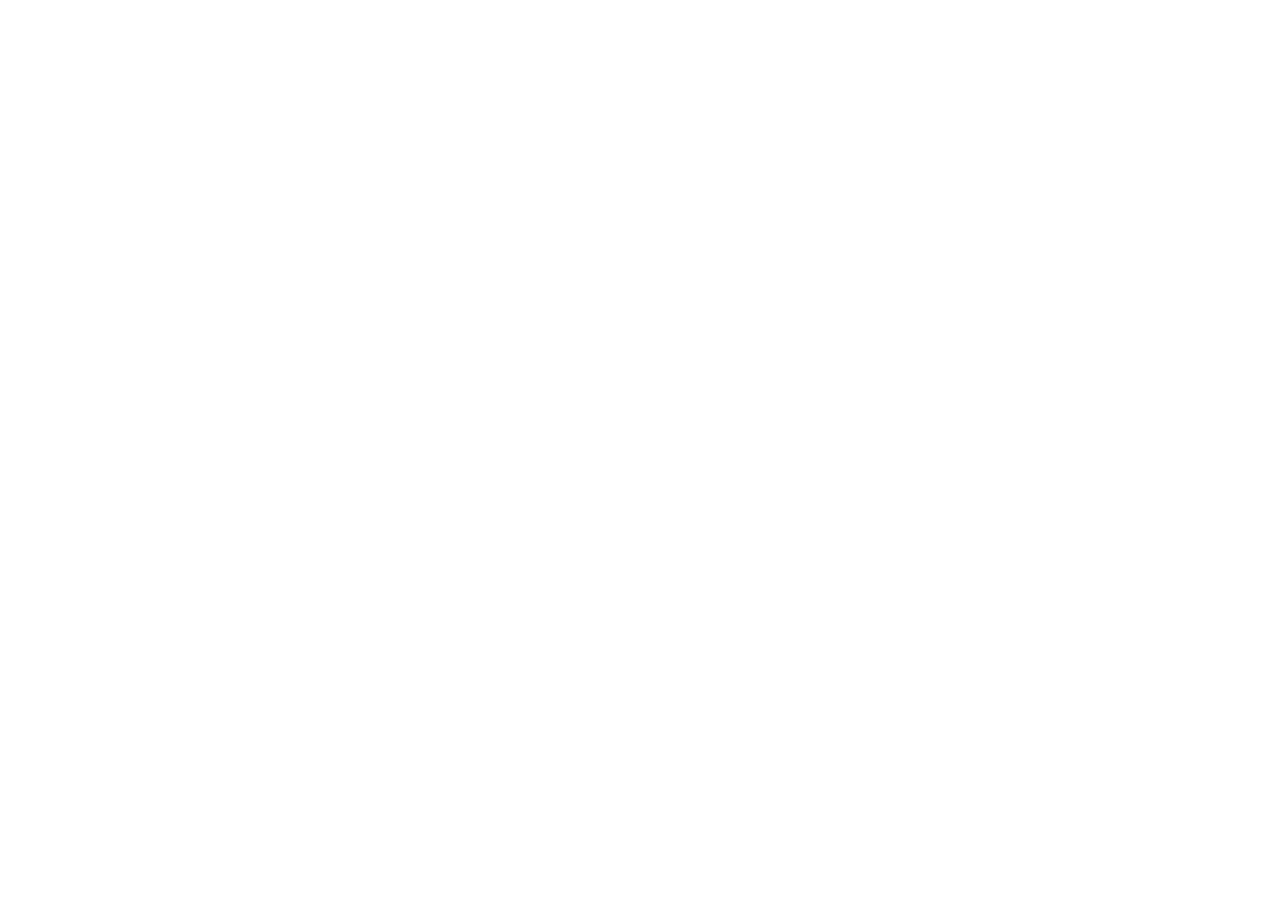
==== index.html @ 5b6ea71b "init" ====
<!DOCTYPE html>
<html lang="en">
<head>
  <meta charset="UTF-8">
  <meta name="viewport" content="width=device-width, initial-scale=1.0">
  <title>Empty HTML Structure</title>
</head>
<body>

</body>
</html>
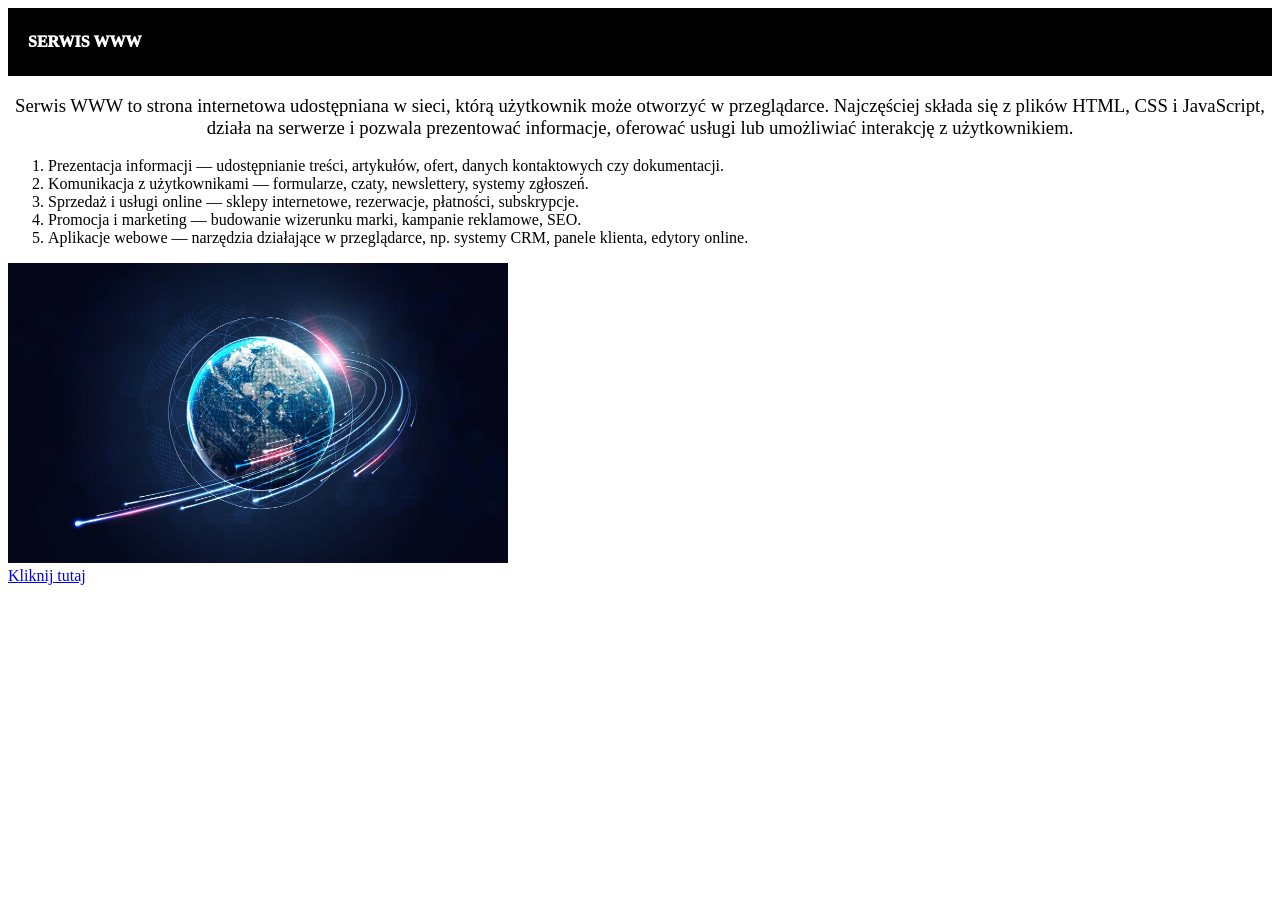
==== commit 54ea556e: "+ image & + index.html (new) & css" ====
--- a/index.html
+++ b/index.html
@@ -1,11 +1,48 @@
 <!DOCTYPE html>
 <html lang="en">
+
+
 <head>
-  <meta charset="UTF-8">
-  <meta name="viewport" content="width=device-width, initial-scale=1.0">
-  <title>Empty HTML Structure</title>
+    <link rel="stylesheet" href="css/navbar.css">
+    <link rel="stylesheet" href="css/description.css">
+    <meta charset="UTF-8">
+    <meta name="viewport" content="width=device-width, initial-scale=1.0">
+    <title>web.info.portal</title>
 </head>
+
 <body>
 
+    <div class="navbar">
+        <a>SERWIS WWW</a>
+    </div>
+
+    <div class="description">
+        <h3> Serwis WWW to strona internetowa udostępniana w sieci, którą użytkownik może otworzyć w przeglądarce.
+            Najczęściej składa się z plików HTML, CSS i JavaScript, działa na serwerze i pozwala prezentować informacje,
+            oferować usługi lub umożliwiać interakcję z użytkownikiem.</h3>
+    </div>
+
+    <div class="description-list">
+        <ol>
+            <li>Prezentacja informacji — udostępnianie treści, artykułów, ofert, danych kontaktowych czy dokumentacji.
+            </li>
+            <li>Komunikacja z użytkownikami — formularze, czaty, newslettery, systemy zgłoszeń.</li>
+            <li>Sprzedaż i usługi online — sklepy internetowe, rezerwacje, płatności, subskrypcje.</li>
+            <li>Promocja i marketing — budowanie wizerunku marki, kampanie reklamowe, SEO.</li>
+            <li>Aplikacje webowe — narzędzia działające w przeglądarce, np. systemy CRM, panele klienta, edytory online.
+            </li>
+        </ol>
+    </div>
+    <div class="image-contener">
+        <img src="/images/internet.jpg" alt="Serwis WWW" width="500" height="300">
+    </div>
+
+
+    <div class="www-link">
+        <a href="https://pl.wikipedia.org/wiki/World_Wide_Web">Kliknij tutaj</a>
+    </div>
+
+
 </body>
-</html>
+
+</html>
--- a/css/navbar.css
+++ b/css/navbar.css
@@ -0,0 +1,12 @@
+.navbar {
+  background-color: #000000;
+  padding: 25px 20px;
+  display: flex;
+  gap: 20px;
+}
+
+.navbar a {
+  color: white;
+  font-weight: 1000;
+}
+
--- a/css/description.css
+++ b/css/description.css
@@ -0,0 +1,5 @@
+.description h3 {
+font-weight: normal;
+text-align: center;
+margin-left: auto;
+}
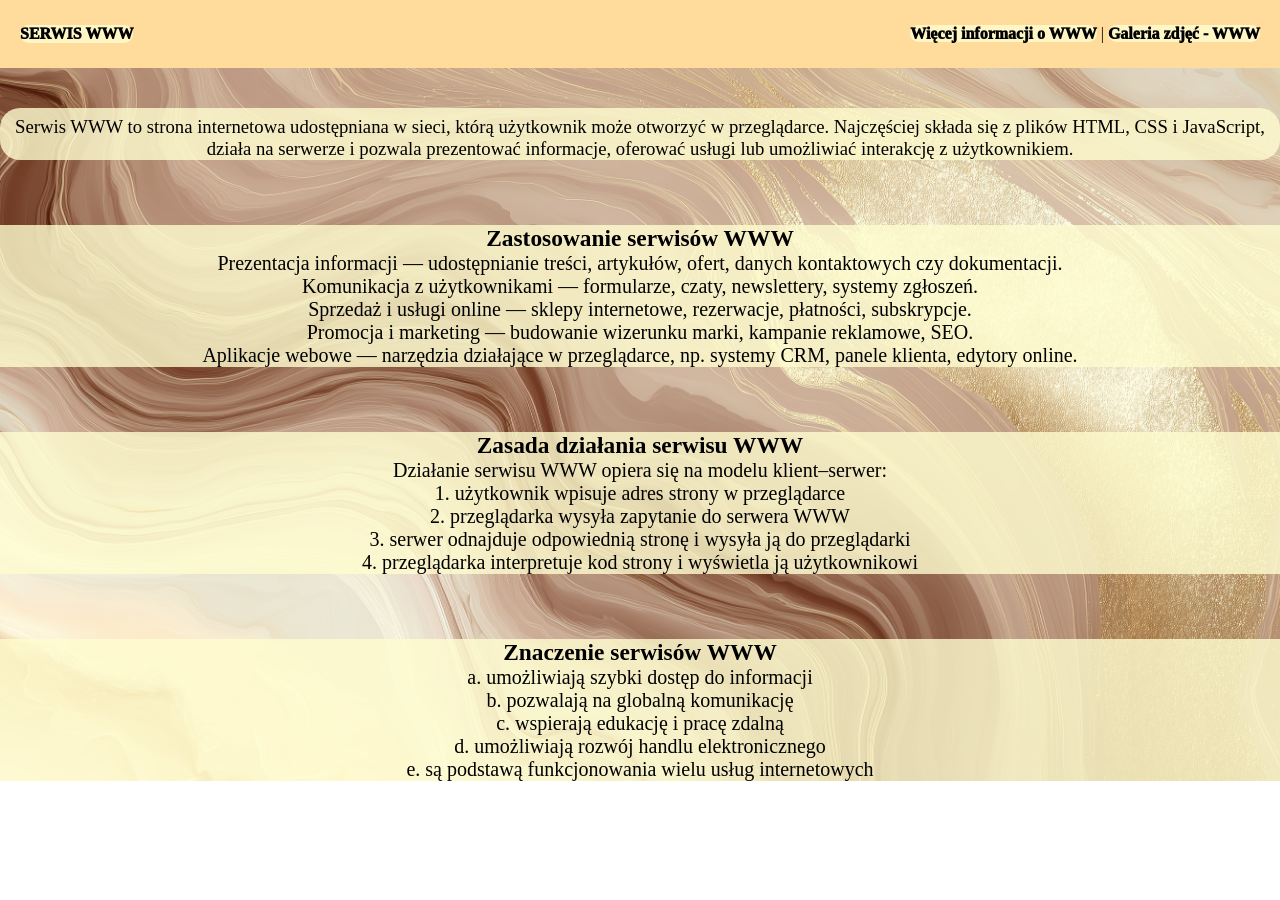
==== commit 73fded13: "images.html & fix index.html & @css - fix" ====
--- a/index.html
+++ b/index.html
@@ -4,16 +4,30 @@
 
 <head>
     <link rel="stylesheet" href="css/navbar.css">
+    <link rel="stylesheet" href="css/styles.css">
     <link rel="stylesheet" href="css/description.css">
+    <link rel="stylesheet" href="css/description-list.css">
     <meta charset="UTF-8">
     <meta name="viewport" content="width=device-width, initial-scale=1.0">
     <title>web.info.portal</title>
+
+    <style>
+        * {
+            padding: 0;
+            margin: 0;
+        }
+    </style>
 </head>
 
 <body>
 
     <div class="navbar">
         <a>SERWIS WWW</a>
+        <div class="www-link">
+            <a href="https://pl.wikipedia.org/wiki/World_Wide_Web">Więcej informacji o WWW</a>
+            <h> | </h>
+            <a href="/pages/images.html">Galeria zdjęć - WWW</a>
+        </div>
     </div>
 
     <div class="description">
@@ -23,6 +37,7 @@
     </div>
 
     <div class="description-list">
+        <h3> Zastosowanie serwisów WWW</h3>
         <ol>
             <li>Prezentacja informacji — udostępnianie treści, artykułów, ofert, danych kontaktowych czy dokumentacji.
             </li>
@@ -33,16 +48,31 @@
             </li>
         </ol>
     </div>
-    <div class="image-contener">
-        <img src="/images/internet.jpg" alt="Serwis WWW" width="500" height="300">
+
+    <div class="description-list">
+        <h3> Zasada działania serwisu WWW </h3>
+        <h>Działanie serwisu WWW opiera się na modelu klient–serwer:
+            <ul>
+
+                <li> 1. użytkownik wpisuje adres strony w przeglądarce</li>
+                <li> 2. przeglądarka wysyła zapytanie do serwera WWW </li>
+                <li> 3. serwer odnajduje odpowiednią stronę i wysyła ją do przeglądarki </li>
+                <li> 4. przeglądarka interpretuje kod strony i wyświetla ją użytkownikowi </li>
+            </ul>
+        </h>
     </div>
 
 
-    <div class="www-link">
-        <a href="https://pl.wikipedia.org/wiki/World_Wide_Web">Kliknij tutaj</a>
+    <div class="description-list">
+        <h3> Znaczenie serwisów WWW</h3>
+        <ol>
+            <li> a. umożliwiają szybki dostęp do informacji </li>
+            <li> b. pozwalają na globalną komunikację</li>
+            <li> c. wspierają edukację i pracę zdalną</li>
+            <li> d. umożliwiają rozwój handlu elektronicznego</li>
+            <li> e. są podstawą funkcjonowania wielu usług internetowych</li>
+        </ol>
     </div>
-
-
 </body>
 
 </html>
--- a/css/navbar.css
+++ b/css/navbar.css
@@ -1,12 +1,18 @@
 .navbar {
-  background-color: #000000;
+  background-color: #ffdc9c;
+  justify-content: space-between;
   padding: 25px 20px;
   display: flex;
   gap: 20px;
+  margin-bottom: 30px
 }
 
+
 .navbar a {
-  color: white;
+  color: rgb(0, 0, 0);
   font-weight: 1000;
+  background: rgba(255, 253, 208, 0.8);
+  border-radius: 10px;    
+  text-decoration: none;
 }
 
--- a/css/styles.css
+++ b/css/styles.css
@@ -0,0 +1,6 @@
+body {
+    background-image: url('/images/background.jpg');
+    background-size: cover;  /* Dopasowuje obrazek do całego ekranu */
+    background-repeat: no-repeat; /* Zapobiega powielaniu obrazka */
+}
+
--- a/css/description.css
+++ b/css/description.css
@@ -1,5 +1,10 @@
 .description h3 {
-font-weight: normal;
-text-align: center;
-margin-left: auto;
+    font-weight: normal;
+    text-align: center;
+    margin-left: auto;
+    padding-top: 2mm;
+    margin-top: 40px;
+    background: rgba(255, 253, 208, 0.8);
+    border-radius: 20px;    
+
 }
--- a/css/description-list.css
+++ b/css/description-list.css
@@ -0,0 +1,8 @@
+.description-list {
+    color: rgb(0, 0, 0);
+    font-weight: normal;
+    font-size: 20px;
+    background: rgba(255, 253, 208, 0.8);
+    text-align: center;
+    margin-top: 65px;
+}
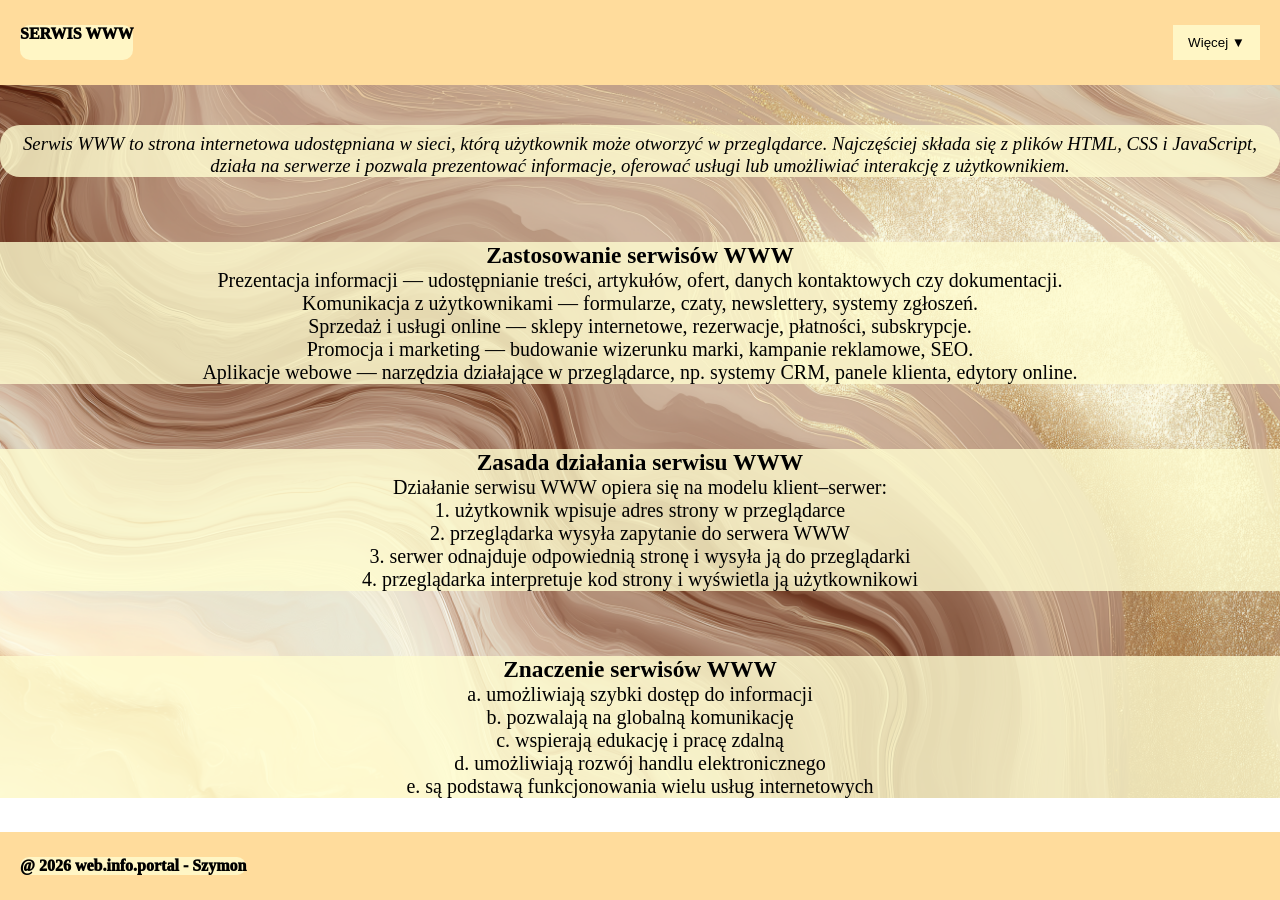
==== commit 5c996d7e: "polaczenie z db + pobieranie danych (zdjec) + rozwijany pasek menu" ====
--- a/index.html
+++ b/index.html
@@ -7,6 +7,7 @@
     <link rel="stylesheet" href="css/styles.css">
     <link rel="stylesheet" href="css/description.css">
     <link rel="stylesheet" href="css/description-list.css">
+    <link rel="stylesheet" href="css/footer.css">
     <meta charset="UTF-8">
     <meta name="viewport" content="width=device-width, initial-scale=1.0">
     <title>web.info.portal</title>
@@ -21,14 +22,18 @@
 
 <body>
 
+
     <div class="navbar">
         <a>SERWIS WWW</a>
-        <div class="www-link">
-            <a href="https://pl.wikipedia.org/wiki/World_Wide_Web">Więcej informacji o WWW</a>
-            <h> | </h>
-            <a href="/pages/images.html">Galeria zdjęć - WWW</a>
+        <div class="dropdown">
+            <button class="dropbtn">Więcej ▼</button>
+            <div class="dropdown-content">
+                <a href="https://pl.wikipedia.org/wiki/World_Wide_Web">Informacje o WWW</a>
+                <a href="pages/images.html">Galeria zdjęć</a>
+            </div>
         </div>
     </div>
+
 
     <div class="description">
         <h3> Serwis WWW to strona internetowa udostępniana w sieci, którą użytkownik może otworzyć w przeglądarce.
@@ -75,4 +80,9 @@
     </div>
 </body>
 
+
+<div class="footer">
+    <a>@ 2026 web.info.portal - Szymon </a>
+</div>
+
 </html>
--- a/css/navbar.css
+++ b/css/navbar.css
@@ -7,7 +7,6 @@
   margin-bottom: 30px
 }
 
-
 .navbar a {
   color: rgb(0, 0, 0);
   font-weight: 1000;
@@ -16,3 +15,40 @@
   text-decoration: none;
 }
 
+
+.dropdown {
+    position: relative;
+    display: inline-block;
+}
+
+.dropbtn {
+    background: rgba(255, 253, 208, 0.8);
+    color: rgb(0, 0, 0);
+    padding: 10px 15px;
+    border: none;
+    cursor: pointer;
+}
+
+.dropdown-content {
+    display: none;
+    position: absolute;
+    background-color: rgba(255, 253, 208, 0.8);
+    min-width: 160px;
+}
+
+.dropdown-content a {
+    color: rgb(0, 0, 0);
+    padding: 10px;
+    display: block;
+    text-decoration: none;
+}
+
+.dropdown-content a:hover {
+    background-color: #666;
+}
+
+/* rozwijanie */
+.dropdown:hover .dropdown-content {
+    display: block;
+}
+
--- a/css/styles.css
+++ b/css/styles.css
@@ -1,6 +1,37 @@
 body {
-    background-image: url('/images/background.jpg');
+    background-image: url('../images/background.jpg');
     background-size: cover;  /* Dopasowuje obrazek do całego ekranu */
     background-repeat: no-repeat; /* Zapobiega powielaniu obrazka */
 }
 
+.main {
+  flex: 1;
+}
+
+.slider {
+  display: flex;
+  justify-content: center;
+  align-items: center;
+  gap: 20px;
+  height: 80vh;
+}
+
+/* obraz */
+#slide {
+  width: 700px;
+  height: 500px;
+  border-radius: 10px;
+  object-fit: cover;
+}
+
+/* PRZYCISKI – styl jak navbar */
+.btn {
+  background-color: #ffdc9c;
+  color: black;
+  font-weight: 1000;
+  background: rgba(255, 253, 208, 0.8);
+  border-radius: 10px;
+  border: none;
+  padding: 20px;
+  cursor: pointer;
+}
--- a/css/description.css
+++ b/css/description.css
@@ -1,10 +1,10 @@
 .description h3 {
     font-weight: normal;
+    font-style: italic;
     text-align: center;
     margin-left: auto;
     padding-top: 2mm;
     margin-top: 40px;
     background: rgba(255, 253, 208, 0.8);
     border-radius: 20px;    
-
 }
--- a/css/description-list.css
+++ b/css/description-list.css
@@ -5,4 +5,8 @@
     background: rgba(255, 253, 208, 0.8);
     text-align: center;
     margin-top: 65px;
+}
+
+.description-list h3 {
+  font-weight: bold;
 }
--- a/css/footer.css
+++ b/css/footer.css
@@ -0,0 +1,22 @@
+.footer {
+  background-color: #ffdc9c;
+  justify-content: space-between;
+  padding: 25px 20px;
+  display: flex;
+  gap: 20px;
+
+/* przyklejenie footera do dołu strony */
+  position: fixed;
+  bottom: 0;
+  left: 0;
+  width: 100%;
+
+}
+
+.footer a {
+  color: rgb(0, 0, 0);
+  font-weight: 1000;
+  background: rgba(255, 253, 208, 0.8);
+  border-radius: 10px;    
+  text-decoration: none;
+}
